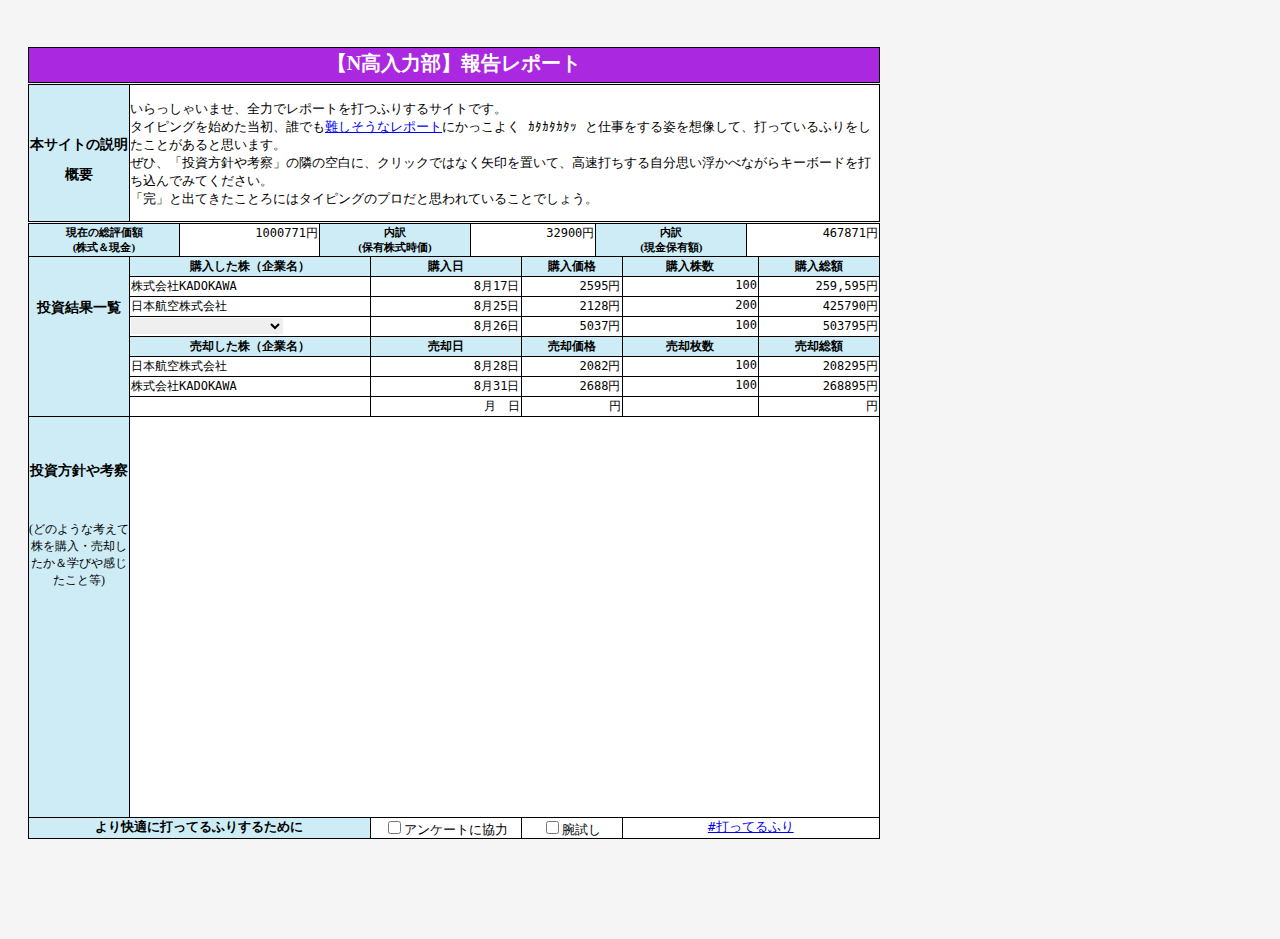
==== index.html @ 37dac468 "OGP画像" ====
<!DOCTYPE html>
<html lang="en">
<head>
    <meta charset="UTF-8">
    <meta name="viewport" content="width=device-width, initial-scale=1.0">
    <meta name="twitter:card" content="summary" />
    <meta property="og:url" content="https://im-ze.github.io/uteru/" />
    <meta property="og:title" content="打ってるふり" />
    <meta property="og:image" content="https://image.flaticon.com/icons/png/512/90/90417.png" /> 
    <meta property="og:description" content="全力でレポートを打つふりするサイトです。無心でキーボードを打ち込んでみてください。" />
    <title>打ってるふり</title>
    <link rel="shortcut icon" href="https://image.flaticon.com/icons/png/512/90/90417.png" >
    <link rel = "stylesheet" href = "stylesheet.css">
</head>

<body class=body>
    <script src="uteru.js"></script> 

　　<p></p>
    <div id="header">【N高入力部】報告レポート</div>

    <div id=explanation>
        <div class="title"><p><br>本サイトの説明概要</p></div>
        <div class="item">
            <br>いらっしゃいませ、全力でレポートを打つふりするサイトです。
            <br>タイピングを始めた当初、誰でも<a href="https://twitter.com/N_investors/status/1227845108046778368">難しそうなレポート</a>にかっこよく ｶﾀｶﾀｶﾀｯ と仕事をする姿を想像して、打っているふりをしたことがあると思います。
            <br>ぜひ、「投資方針や考察」の隣の空白に、クリックではなく矢印を置いて、高速打ちする自分思い浮かべながらキーボードを打ち込んでみてください。
            <br>「完」と出てきたことろにはタイピングのプロだと思われていることでしょう。
            <br>
            <p></p>
        </div>
    </div>
 
    <div id="price">
        <div class="price-subtitle">現在の総評価額<br>(株式＆現金)</div>
        <div class="price">1000771円</div>
        <div class="price-subtitle">内訳<br>(保有株式時価)</div>
        <div class="price">32900円</div>
        <div class="price-subtitle">内訳<br>(現金保有額)</div>
        <div class="price">467871円</div>
    </div> 

    <div id="grid">
        <div class="grid-subtitle">購入した株（企業名）</div>   
        <div class="grid-subtitle">購入日</div>
        <div class="grid-subtitle">購入価格</div>
        <div class="grid-subtitle">購入株数</div>
        <div class="grid-subtitle">購入総額</div>
        <div class="grid-itemLeft">株式会社KADOKAWA</div>       
        <div class="grid-item">8月17日</div>
        <div class="grid-item">2595円</div>
        <div class="grid-item">100</div> 
        <div class="grid-item">259,595円</div>        
        <div class="grid-itemLeft">日本航空株式会社</div>      
        <div class="grid-item">8月25日</div>
        <div class="grid-item">2128円</div>
        <div class="grid-item">200</div>
        <div class="grid-item">425790円</div>
        <div class="grid-itemLeft">
            <select name="example" style=border:none; font-size=12;>
                <option value="選択肢1"></option>
                <option value="選択肢2">株式会社タカラレーベン</option>
                <option value="選択肢3">株式会社GameWith</option>
                <option value="選択肢4">東プレ株式会社</option>
                </select>
        </div>
        <div class="grid-item">8月26日</div>
        <div class="grid-item">5037円</div>
        <div class="grid-item">100</div>
        <div class="grid-item">503795円</div>
        <div class="grid-title">投資結果一覧</div>
        <div class="grid-subtitle">売却した株（企業名）</div>
        <div class="grid-subtitle">売却日</div>
        <div class="grid-subtitle">売却価格</div>
        <div class="grid-subtitle">売却枚数</div>
        <div class="grid-subtitle">売却総額</div>
        <div class="grid-itemLeft">日本航空株式会社</div>
        <div class="grid-item">8月28日</div>
        <div class="grid-item">2082円</div>
        <div class="grid-item">100</div>
        <div class="grid-item">208295円</div>
        <div class="grid-itemLeft">株式会社KADOKAWA</div>
        <div class="grid-item">8月31日</div>
        <div class="grid-item">2688円</div>
        <div class="grid-item">100</div>
        <div class="grid-item">268895円</div>
        <div class="grid-item"></div>
        <div class="grid-item">　月　日</div>
        <div class="grid-item">円</div>
        <div class="grid-item"></div>
        <div class="grid-item">円</div>
        <div class="grid-mainTitle"><br><br><h3>投資方針や考察</h3><br><p>(どのような考えて株を購入・売却したか＆学びや感じたこと等)</p></div>
        <div class="grid-main"><p id="display"></p></div>
        <div class="grid-questionnaire">より快適に打ってるふりするために</div>
        <div class="grid-quesBox1"><input type=checkbox onclick="window.open('https://forms.gle/aEdxLSV32GtPnifJ9'); return true;">アンケートに協力</div>
        <div class="grid-quesBox2"><input type=checkbox onclick="window.open('https://www.e-typing.ne.jp/roma/check/'); return true;">腕試し</div>
        <div class="grid-quesBox3"><a href="https://twitter.com/intent/tweet?button_hashtag=打ってるふり&ref_src=twsrc%5Etfw" class="twitter-hashtag-button" data-text="レポート打ってるふりしたい人ちょっとやってみて https://im-ze.github.io/uteru/" data-related="N_investors,murakamizaidan" data-show-count="false">#打ってるふり</a><script async src="https://platform.twitter.com/widgets.js" charset="utf-8"></script></div>
    </div>

</body>
</html>
---- stylesheet.css ----
.body {
    background-color: whitesmoke;
    margin-top: 10px;
    margin-bottom: 100px;

    min-width: 700px;
 
}

#header {
    font-weight: bold;
    font-family: "Kosugi";
    font-size: 20px;
    color: white;

    background-color: rgb(169, 40, 224);
    height: 30px;
    margin-bottom: 1px;
    padding: 2px;
    grid-column-gap: 2px; 


    text-align: center;
    border: solid 1px #000000;

    margin-left: 20px;
    margin-right: 150px;
    min-width: 706px;
    max-width: 846px;
}


#explanation {
    background-color: black;
    display: grid;
    padding: 1px; /*一番下の線　gridの線の太さの調整*/
    grid-column-gap: 1px; /*中の線　gridの線の太さ調整*/
    grid-row-gap: 1px; /*中の線　gridの線の太さ調整*/
    grid-template-columns: 100px auto;
    padding-bottom: 1px; 
    padding-left: 1px;

    margin-bottom: 1px;
    margin-left: 20px;
    margin-right: 150px;
    min-width: 710px;
    max-width: 850px;
}

.title {
    font-weight: bold;
    font-family: "Kosugi";
    background-color: rgb(205, 236, 245);
    font-size: 14px;
    padding: 0.5px;
    text-align: center;
    line-height: 30px;
}
.item {
    font-family: "monospace";
    background-color: white;
    font-size: 13px;
    text-align: left;
}

#price {
    background-color: black;
    display: grid;
    padding: 1px; /*一番下の線　gridの線の太さの調整*/
    grid-column-gap: 1px; /*中の線　gridの線の太さ調整*/
    grid-row-gap: 1px; /*中の線　gridの線の太さ調整*/
    grid-template-columns: 150px auto 150px auto 150px auto;
    padding-bottom: 0px; 
    padding-left: 1px;

    margin-left: 20px;
    margin-right: 150px;
    min-width: 710px;
    max-width: 850px;
}

.price-subtitle {
    font-weight: bold;
    font-family: "Kosugi";
    background-color: rgb(205, 236, 245);
    font-size: 11px;
    padding: 1px;
    text-align: center;
}

.price {
    font-family: "monospace";
    background-color: white;
    font-size: 12px;
    padding: 1px;
    text-align: right;
}


#grid /*投資一覧の表の全体*/ {
    background-color: black;
    display: grid;
    padding-bottom: 0.5px; /*一番下の線　gridの線の太さの調整*/
    padding-left: 1px;
    padding: 1px;
    grid-column-gap: 1px; /*中の線　gridの線の太さ調整*/
    grid-row-gap: 1px; /*中の線　gridの線の太さ調整*/
    grid-template-columns: 100px auto 150px 100px auto 120px;

    margin-left: 20px;
    margin-right: 150px;
    min-width: 710px;
    max-width: 850px;
}

.grid-title {
    font-weight: bold;
    font-family: "Kosugi";
    background-color: rgb(205, 236, 245);
    font-size: 14px;
    padding: 0.5px;
    text-align: center;
    line-height: 100px;


    grid-column-start: 1;
    grid-column-end: 1;
    grid-row-start: 1;
    grid-row-end: 9;
  }

.grid-subtitle {
    font-weight: bold;
    font-family: "Kosugi";
    background-color: rgb(205, 236, 245);
    font-size: 12px;
    padding: 1px;
    text-align: center;
}

.grid-item {
    font-family: "monospace";
    background-color: white;
    font-size: 12px;
    padding: 1px;
    text-align: right;
}

.grid-itemLeft {
    font-family: "monospace";
    background-color: white;
    font-size: 12px;
    padding: 1px;
    text-align: left;
}

.grid-item:hover, .grid-itemLeft:hover, .grid-main:hover, .price:hover, .item:hover {
    background-color: rgb(233, 233, 233);
}

.grid-mainTitle {
    font-family: "Kosugi";
    background-color: rgb(205, 236, 245);
    font-size: 12px;
    text-align: center;

    grid-column-start: 1;
    grid-column-end: 1;
    grid-row-start: 9;
    grid-row-end: 10;

    height: 400px;
}

.grid-main {
    font-family: "monospace";
    background-color: white;
    font-size: 13px;
    text-align: left;

    grid-column-start: 2;
    grid-column-end: 7;
    grid-row-start: 9;
    grid-row-end: 10;

    height: 400px;
}

.grid-questionnaire {
    font-weight: bold;
    font-family: "Kosugi";
    background-color: rgb(205, 236, 245);
    font-size: 13px;
    text-align: center;

    grid-column-start: 1;
    grid-column-end: 3;
    grid-row-start: 10;
    grid-row-end: 10;

    height: 20px;

}

.grid-quesBox1 {
    font-family: "monospace";
    background-color: white;
    font-size: 13px;
    text-align: center;

    grid-column-start: 3;
    grid-column-end: 4;
    grid-row-start: 10;
    grid-row-end: 11;

    height: 20px;
}

.grid-quesBox2 {
    font-family: "monospace";
    background-color: white;
    font-size: 13px;
    text-align: center;

    grid-column-start: 4;
    grid-column-end: 5;
    grid-row-start: 10;
    grid-row-end: 11;

    height: 20px;
}

.grid-quesBox3 {
    font-family: "monospace";
    background-color: white;
    font-size: 13px;
    text-align: center;

    grid-column-start: 5;
    grid-column-end: 7;
    grid-row-start: 10;
    grid-row-end: 11;

    height: 20px;
}

select {
    font-size: 12px
}
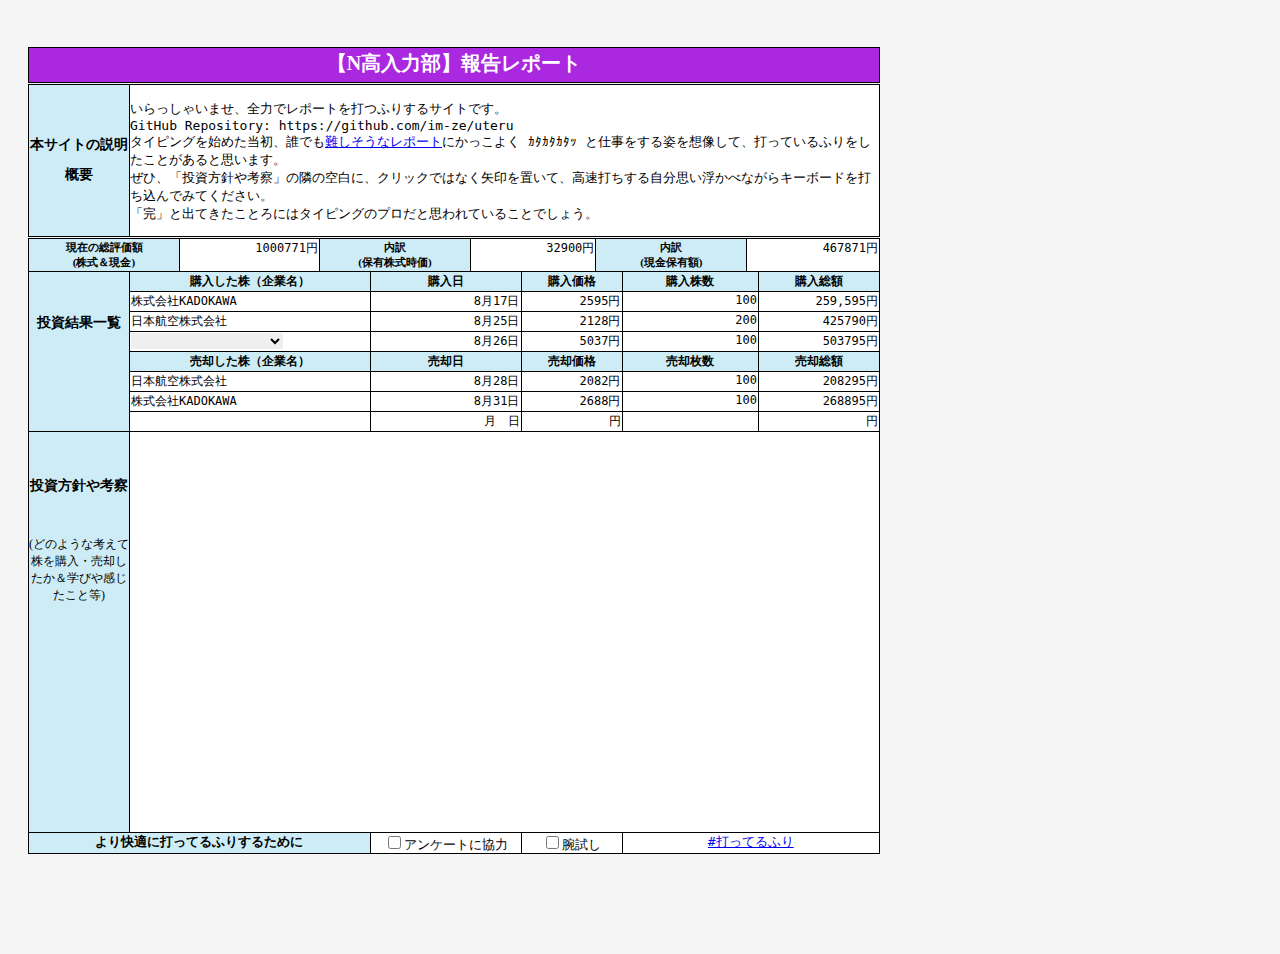
==== commit a40ca2c0: "Update index.html" ====
--- a/index.html
+++ b/index.html
@@ -23,6 +23,7 @@
         <div class="title"><p><br>本サイトの説明概要</p></div>
         <div class="item">
             <br>いらっしゃいませ、全力でレポートを打つふりするサイトです。
+            <br>GitHub Repository: https://github.com/im-ze/uteru
             <br>タイピングを始めた当初、誰でも<a href="https://twitter.com/N_investors/status/1227845108046778368">難しそうなレポート</a>にかっこよく ｶﾀｶﾀｶﾀｯ と仕事をする姿を想像して、打っているふりをしたことがあると思います。
             <br>ぜひ、「投資方針や考察」の隣の空白に、クリックではなく矢印を置いて、高速打ちする自分思い浮かべながらキーボードを打ち込んでみてください。
             <br>「完」と出てきたことろにはタイピングのプロだと思われていることでしょう。
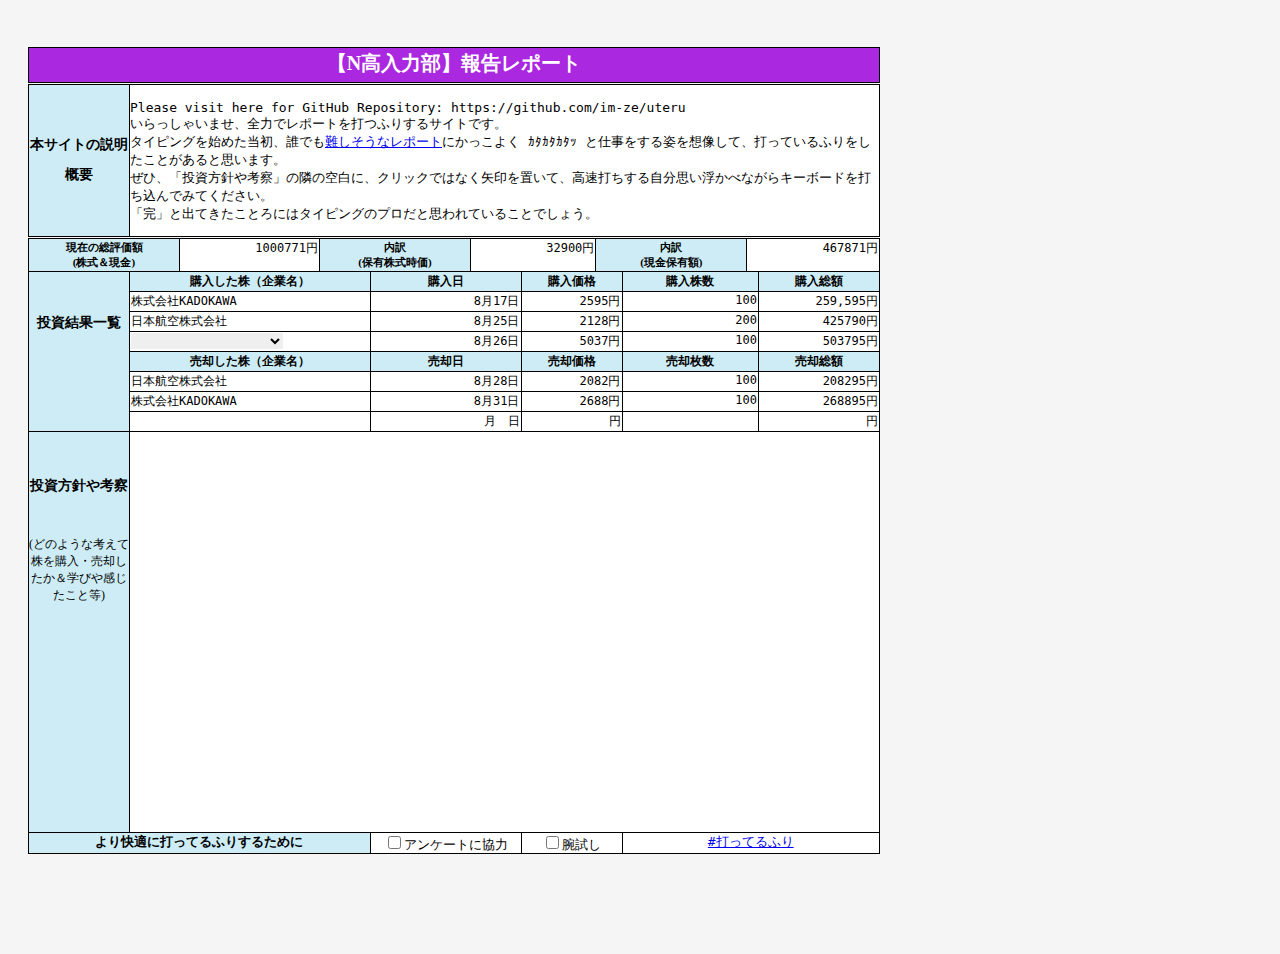
==== commit 29ea0a0a: "Update index.html" ====
--- a/index.html
+++ b/index.html
@@ -22,8 +22,8 @@
     <div id=explanation>
         <div class="title"><p><br>本サイトの説明概要</p></div>
         <div class="item">
+            <br>Please visit here for GitHub Repository: https://github.com/im-ze/uteru
             <br>いらっしゃいませ、全力でレポートを打つふりするサイトです。
-            <br>GitHub Repository: https://github.com/im-ze/uteru
             <br>タイピングを始めた当初、誰でも<a href="https://twitter.com/N_investors/status/1227845108046778368">難しそうなレポート</a>にかっこよく ｶﾀｶﾀｶﾀｯ と仕事をする姿を想像して、打っているふりをしたことがあると思います。
             <br>ぜひ、「投資方針や考察」の隣の空白に、クリックではなく矢印を置いて、高速打ちする自分思い浮かべながらキーボードを打ち込んでみてください。
             <br>「完」と出てきたことろにはタイピングのプロだと思われていることでしょう。
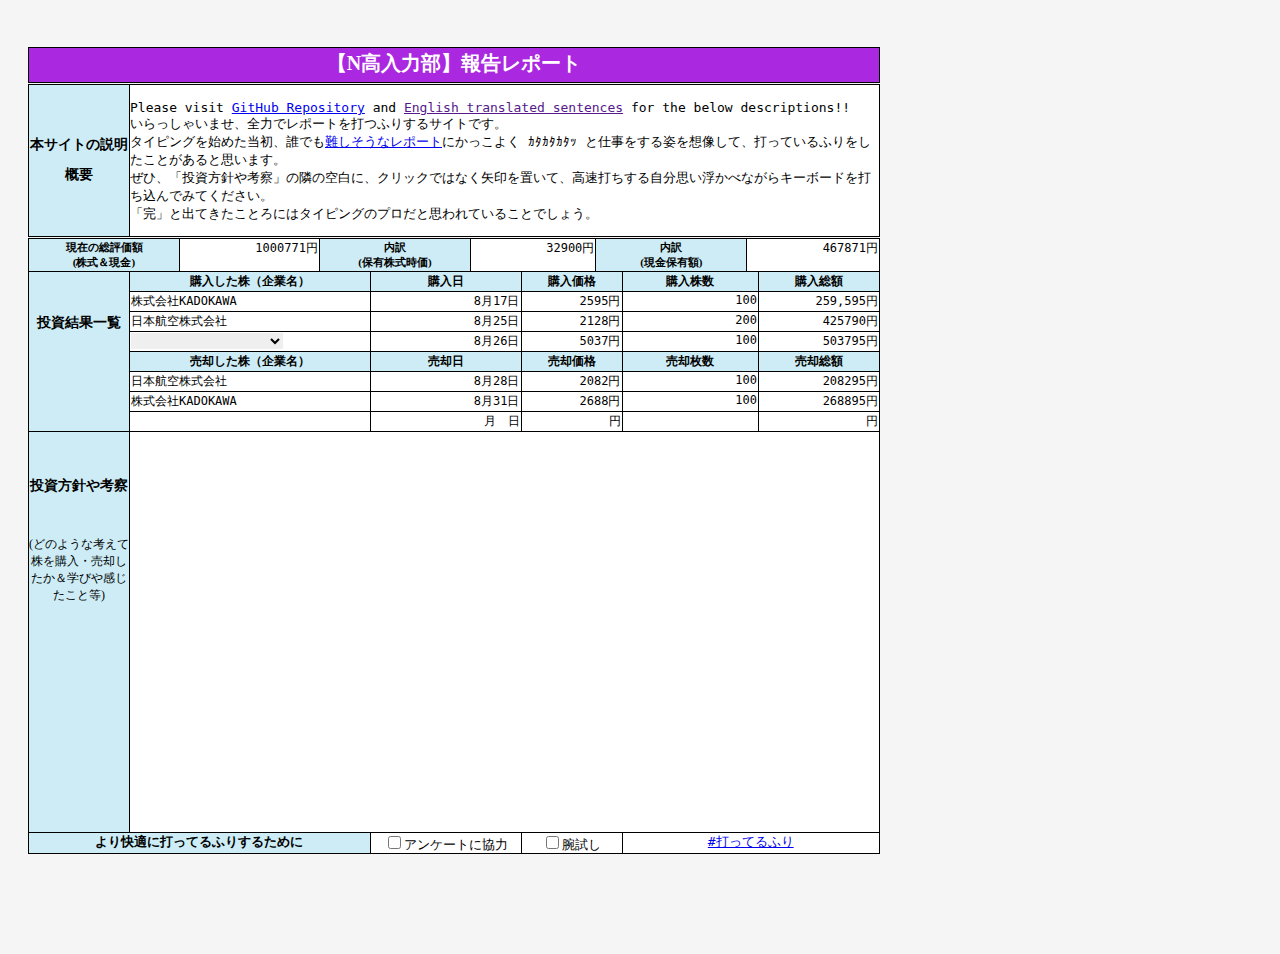
==== commit 26ae36bc: "Update index.html" ====
--- a/index.html
+++ b/index.html
@@ -22,7 +22,7 @@
     <div id=explanation>
         <div class="title"><p><br>本サイトの説明概要</p></div>
         <div class="item">
-            <br>Please visit here for GitHub Repository: https://github.com/im-ze/uteru
+            <br>Please visit <a href="https://https://github.com/im-ze/uteru">GitHub Repository</a> and  <a href="">English translated sentences</a> for the below descriptions!!
             <br>いらっしゃいませ、全力でレポートを打つふりするサイトです。
             <br>タイピングを始めた当初、誰でも<a href="https://twitter.com/N_investors/status/1227845108046778368">難しそうなレポート</a>にかっこよく ｶﾀｶﾀｶﾀｯ と仕事をする姿を想像して、打っているふりをしたことがあると思います。
             <br>ぜひ、「投資方針や考察」の隣の空白に、クリックではなく矢印を置いて、高速打ちする自分思い浮かべながらキーボードを打ち込んでみてください。
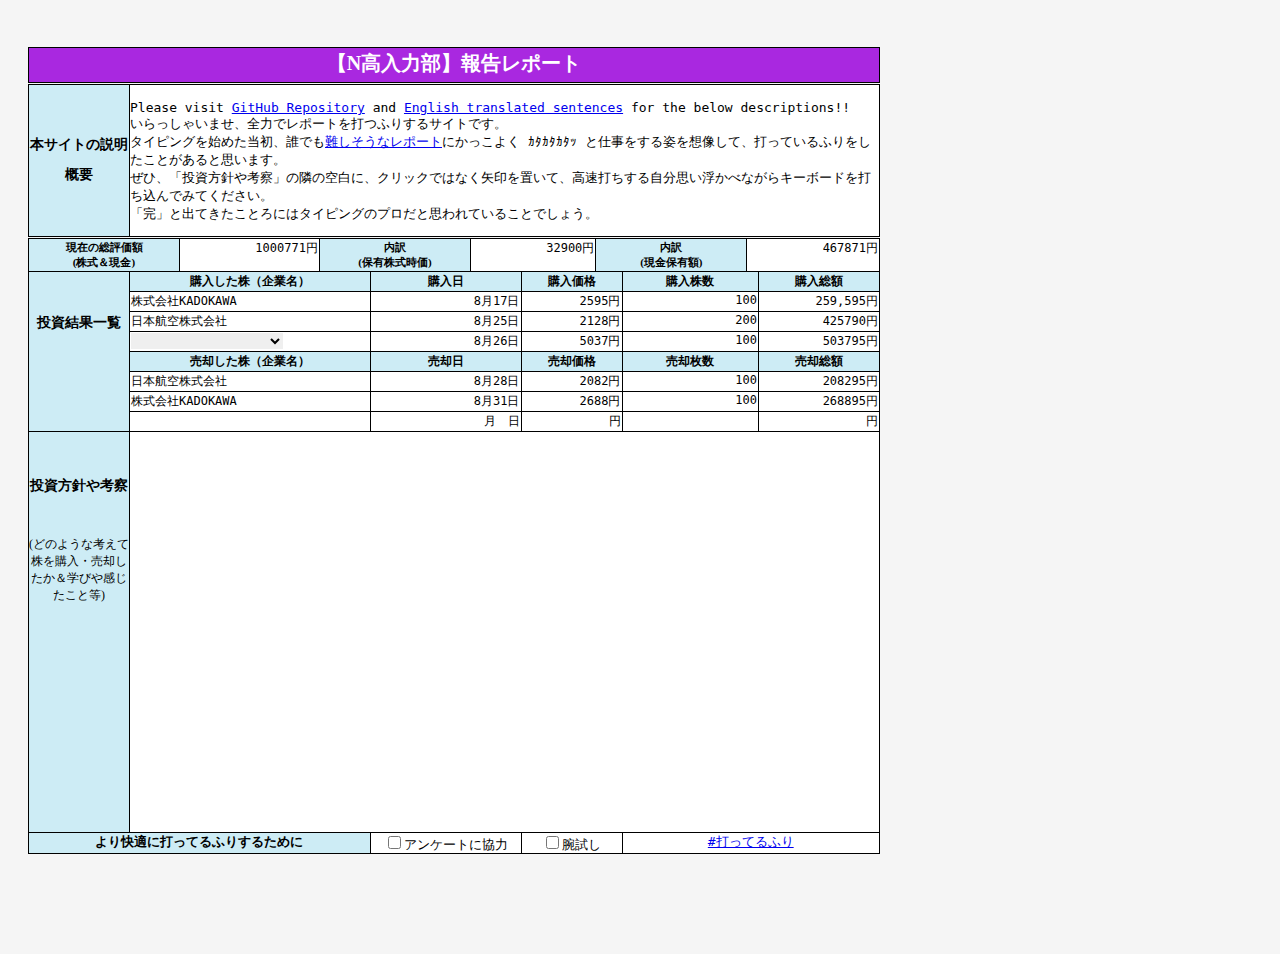
==== commit bbd2f568: "Update index.html" ====
--- a/index.html
+++ b/index.html
@@ -22,7 +22,7 @@
     <div id=explanation>
         <div class="title"><p><br>本サイトの説明概要</p></div>
         <div class="item">
-            <br>Please visit <a href="https://https://github.com/im-ze/uteru">GitHub Repository</a> and  <a href="">English translated sentences</a> for the below descriptions!!
+            <br>Please visit <a href="https://https://github.com/im-ze/uteru">GitHub Repository</a> and  <a href="https://github.com/im-ze/uteru/wiki/This-page-is-the-description-written-in-the-website-translated-to-English">English translated sentences</a> for the below descriptions!!
             <br>いらっしゃいませ、全力でレポートを打つふりするサイトです。
             <br>タイピングを始めた当初、誰でも<a href="https://twitter.com/N_investors/status/1227845108046778368">難しそうなレポート</a>にかっこよく ｶﾀｶﾀｶﾀｯ と仕事をする姿を想像して、打っているふりをしたことがあると思います。
             <br>ぜひ、「投資方針や考察」の隣の空白に、クリックではなく矢印を置いて、高速打ちする自分思い浮かべながらキーボードを打ち込んでみてください。
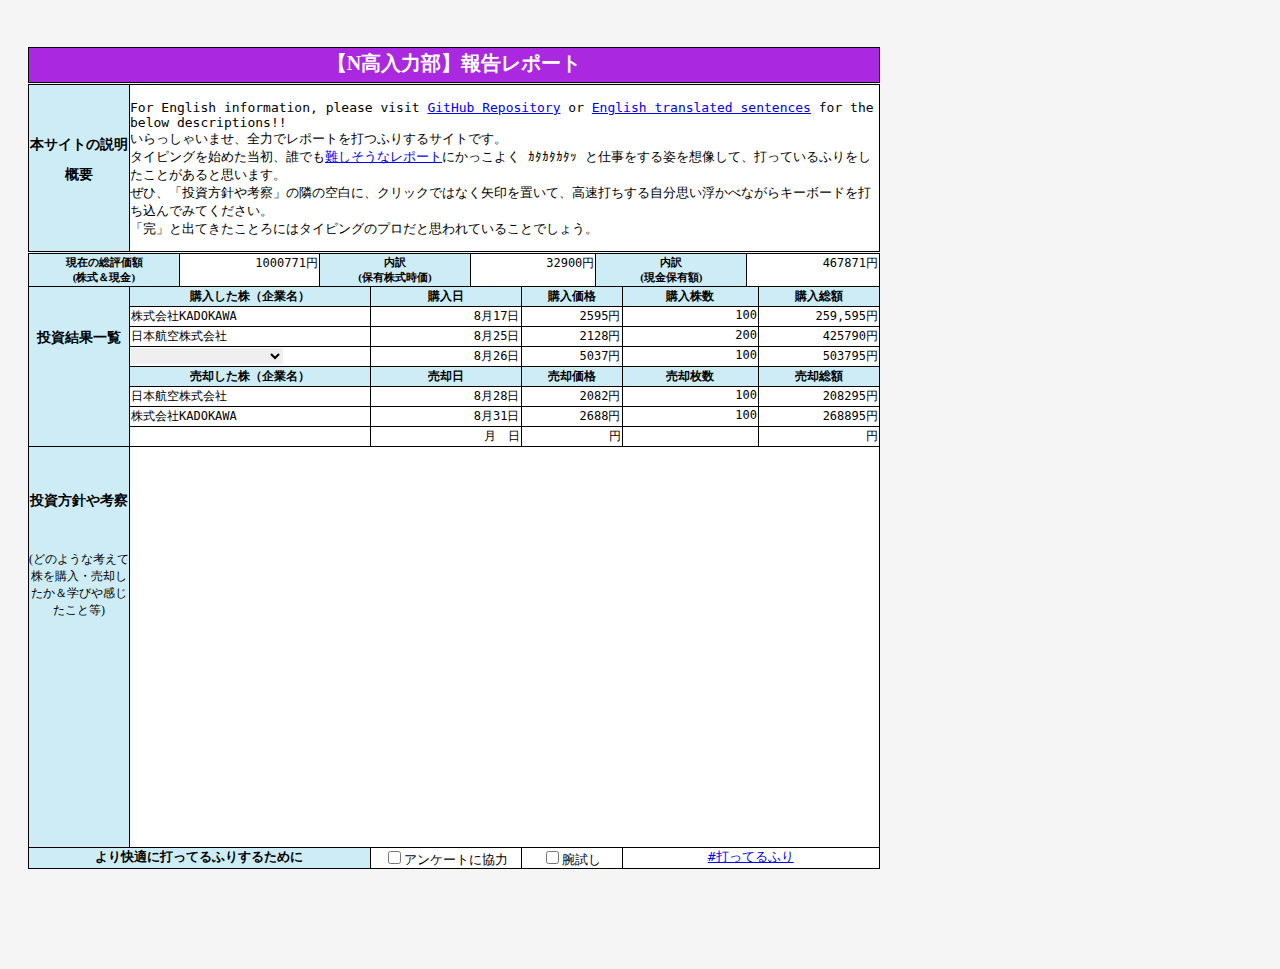
==== commit 34fb3778: "Update index.html" ====
--- a/index.html
+++ b/index.html
@@ -22,7 +22,7 @@
     <div id=explanation>
         <div class="title"><p><br>本サイトの説明概要</p></div>
         <div class="item">
-            <br>Please visit <a href="https://https://github.com/im-ze/uteru">GitHub Repository</a> and  <a href="https://github.com/im-ze/uteru/wiki/This-page-is-the-description-written-in-the-website-translated-to-English">English translated sentences</a> for the below descriptions!!
+            <br>For English information, please visit <a href="https://https://github.com/im-ze/uteru">GitHub Repository</a> or <a href="https://github.com/im-ze/uteru/wiki/This-page-is-the-description-written-in-the-website-translated-to-English">English translated sentences</a> for the below descriptions!!
             <br>いらっしゃいませ、全力でレポートを打つふりするサイトです。
             <br>タイピングを始めた当初、誰でも<a href="https://twitter.com/N_investors/status/1227845108046778368">難しそうなレポート</a>にかっこよく ｶﾀｶﾀｶﾀｯ と仕事をする姿を想像して、打っているふりをしたことがあると思います。
             <br>ぜひ、「投資方針や考察」の隣の空白に、クリックではなく矢印を置いて、高速打ちする自分思い浮かべながらキーボードを打ち込んでみてください。
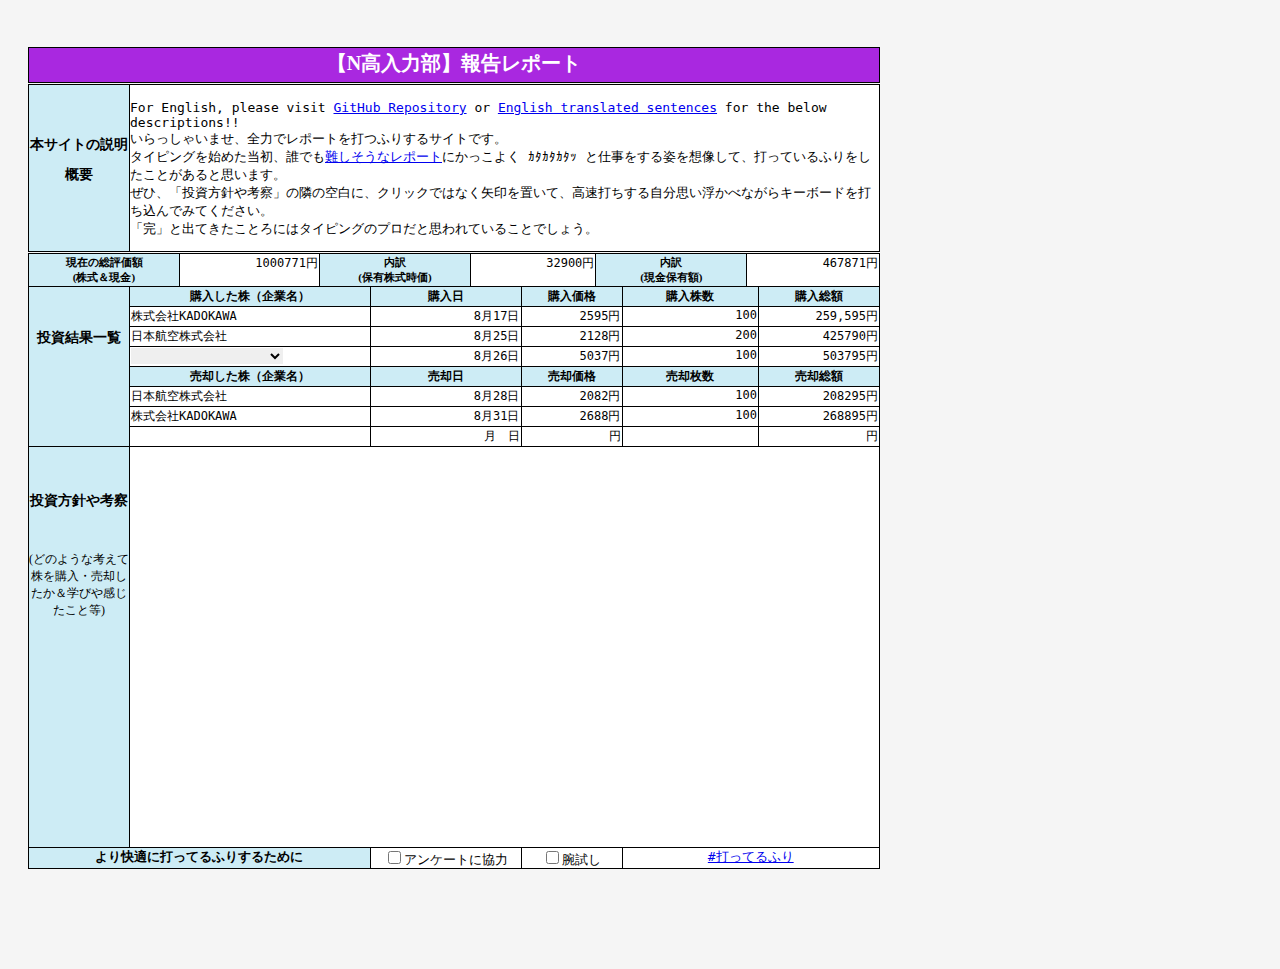
==== commit 4e57c6d9: "Update index.html" ====
--- a/index.html
+++ b/index.html
@@ -22,7 +22,7 @@
     <div id=explanation>
         <div class="title"><p><br>本サイトの説明概要</p></div>
         <div class="item">
-            <br>For English information, please visit <a href="https://https://github.com/im-ze/uteru">GitHub Repository</a> or <a href="https://github.com/im-ze/uteru/wiki/This-page-is-the-description-written-in-the-website-translated-to-English">English translated sentences</a> for the below descriptions!!
+            <br>For English, please visit <a href="https://github.com/im-ze/uteru">GitHub Repository</a> or <a href="https://github.com/im-ze/uteru/wiki/What's-written-in-the-text%3F">English translated sentences</a> for the below descriptions!!
             <br>いらっしゃいませ、全力でレポートを打つふりするサイトです。
             <br>タイピングを始めた当初、誰でも<a href="https://twitter.com/N_investors/status/1227845108046778368">難しそうなレポート</a>にかっこよく ｶﾀｶﾀｶﾀｯ と仕事をする姿を想像して、打っているふりをしたことがあると思います。
             <br>ぜひ、「投資方針や考察」の隣の空白に、クリックではなく矢印を置いて、高速打ちする自分思い浮かべながらキーボードを打ち込んでみてください。
